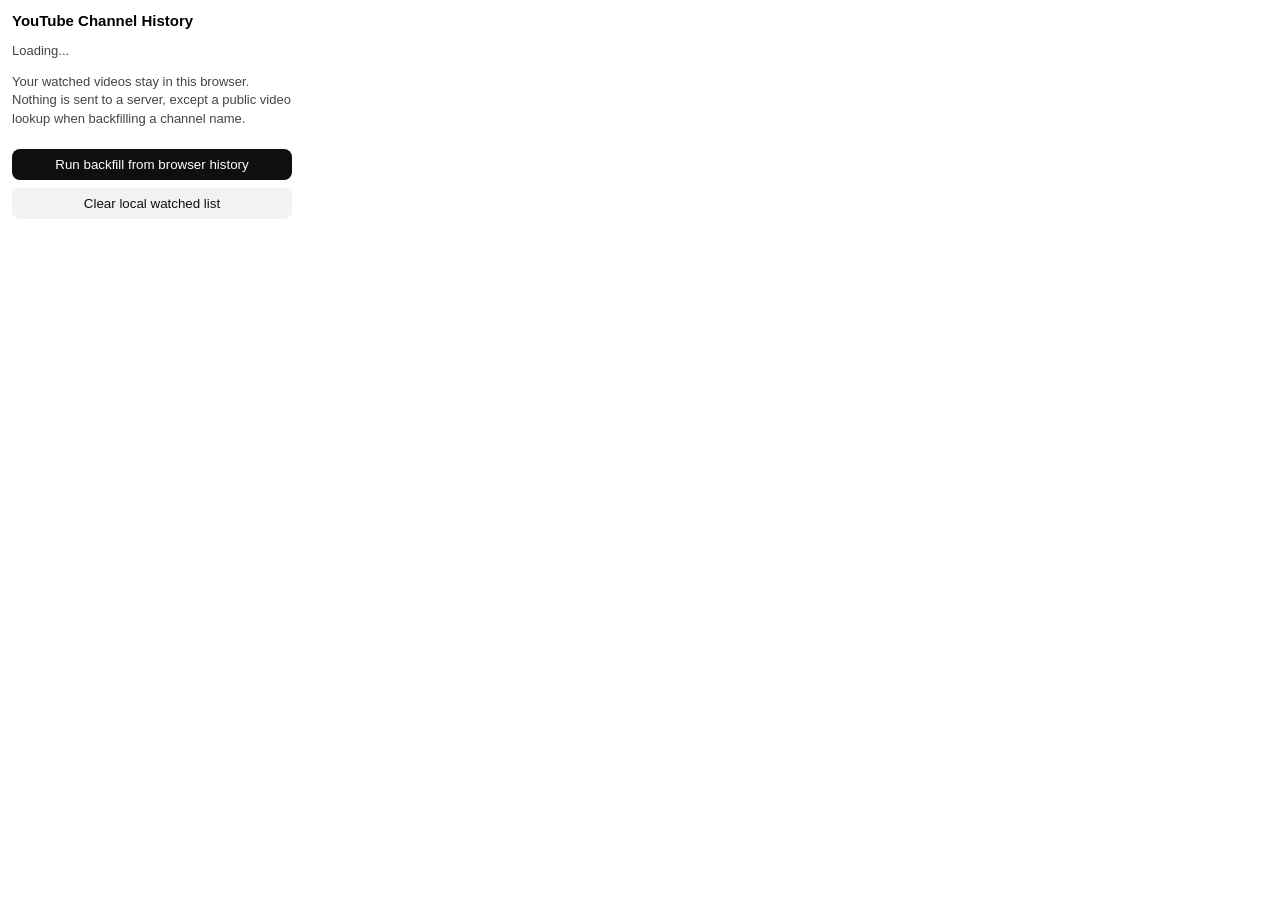
==== src/popup.html @ d8eb5500 "YouTube Channel History v0.1.0: History button on channel Videos pages, local backfill and forward t" ====
<!doctype html>
<html>
<head>
<meta charset="utf-8">
<style>
body { width: 280px; font-family: Arial, sans-serif; padding: 12px; margin: 0; }
h1 { font-size: 15px; margin: 0 0 8px 0; }
p { font-size: 13px; color: #444; line-height: 1.4; }
button { width: 100%; padding: 8px; margin-top: 8px; border: 0; border-radius: 8px; background: #0f0f0f; color: #fff; cursor: pointer; }
button.secondary { background: #f2f2f2; color: #0f0f0f; }
#status { font-size: 12px; color: #606060; margin-top: 8px; }
</style>
</head>
<body>
<h1>YouTube Channel History</h1>
<p id="count">Loading...</p>
<p>Your watched videos stay in this browser. Nothing is sent to a server, except a public video lookup when backfilling a channel name.</p>
<button id="backfill" type="button">Run backfill from browser history</button>
<button id="clear" class="secondary" type="button">Clear local watched list</button>
<div id="status"></div>
<script src="popup.js"></script>
</body>
</html>
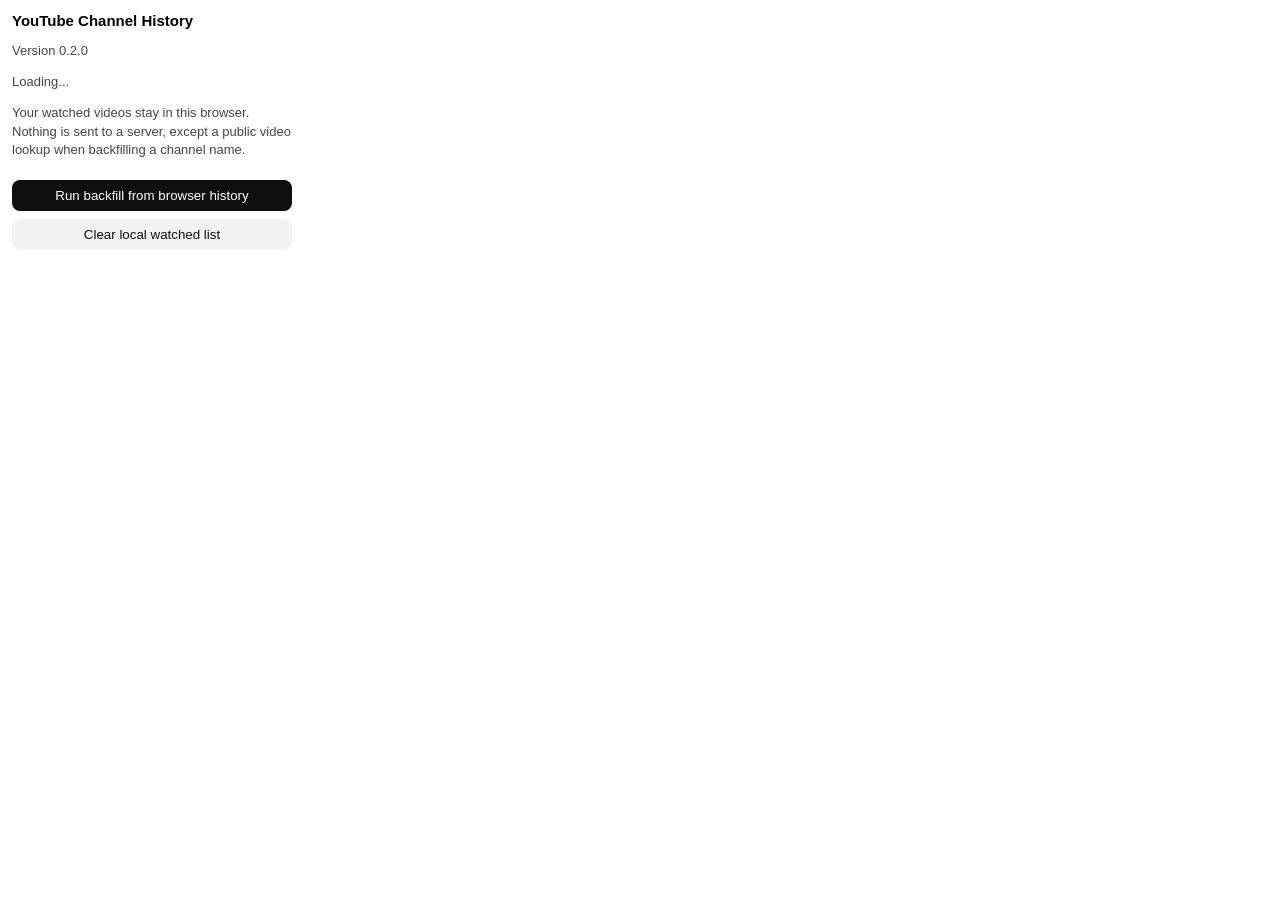
==== commit 5f79e311: "0.2.0: History grid as sibling not innerHTML replacement, version in popup, console diagnostic" ====
--- a/src/popup.html
+++ b/src/popup.html
@@ -13,6 +13,7 @@
 </head>
 <body>
 <h1>YouTube Channel History</h1>
+<p id="version">Version 0.2.0</p>
 <p id="count">Loading...</p>
 <p>Your watched videos stay in this browser. Nothing is sent to a server, except a public video lookup when backfilling a channel name.</p>
 <button id="backfill" type="button">Run backfill from browser history</button>
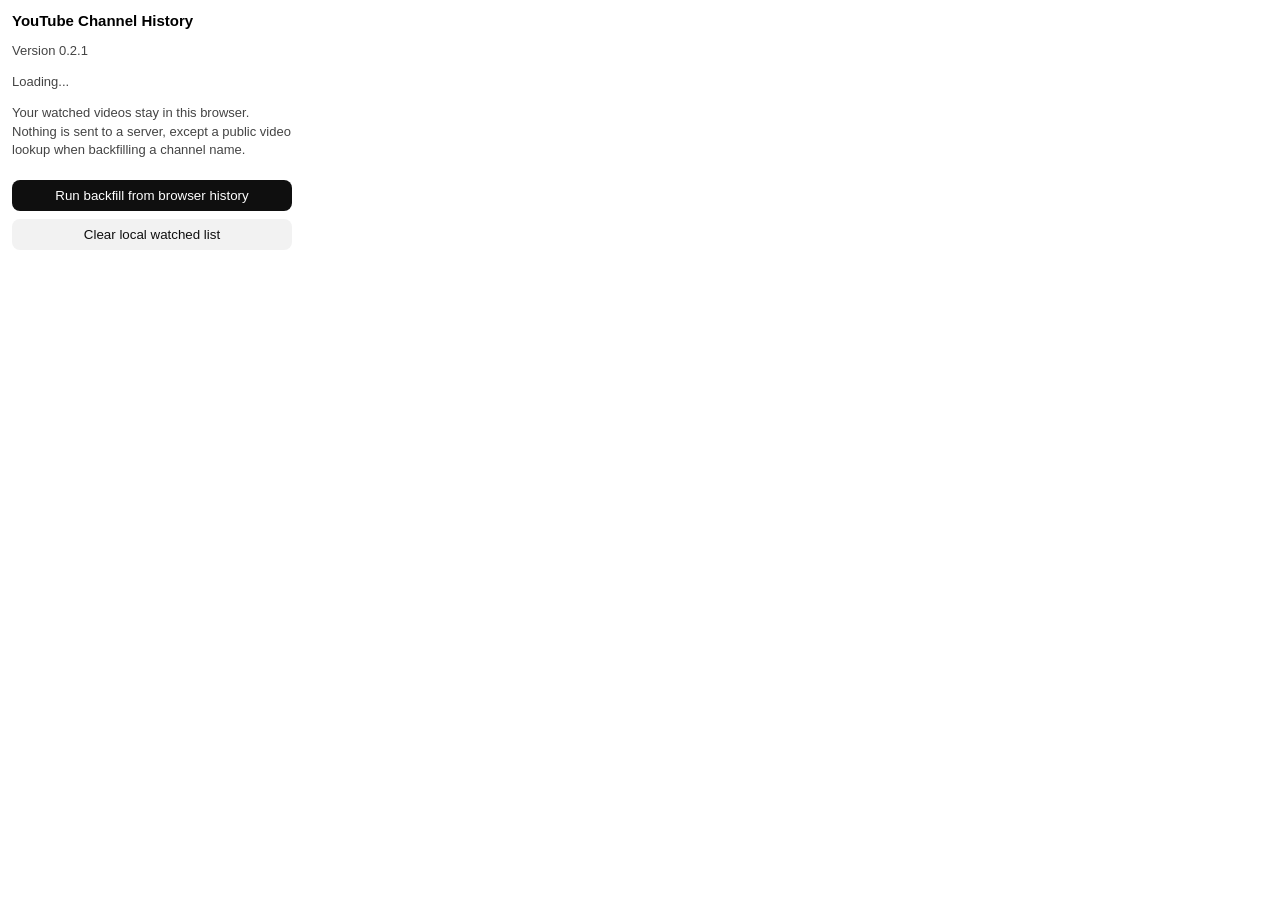
==== commit 8454e558: "0.2.1: History grid outside YouTube renderer with watchdog, survives renderer re-render" ====
--- a/src/popup.html
+++ b/src/popup.html
@@ -13,7 +13,7 @@
 </head>
 <body>
 <h1>YouTube Channel History</h1>
-<p id="version">Version 0.2.0</p>
+<p id="version">Version 0.2.1</p>
 <p id="count">Loading...</p>
 <p>Your watched videos stay in this browser. Nothing is sent to a server, except a public video lookup when backfilling a channel name.</p>
 <button id="backfill" type="button">Run backfill from browser history</button>
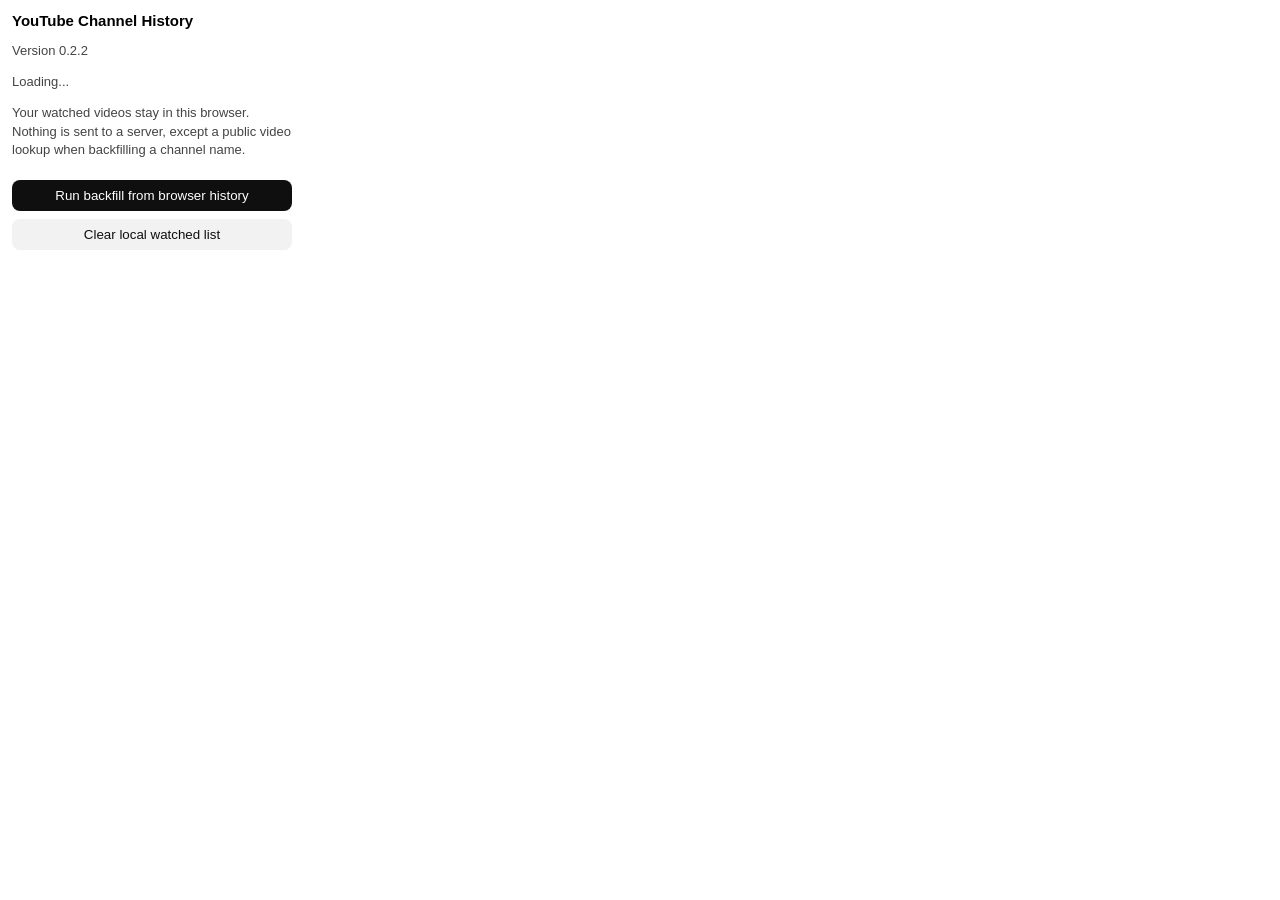
==== commit 7c94d35a: "0.2.2: History grid inside #contents, hide items individually, findContents verifies grid items" ====
--- a/src/popup.html
+++ b/src/popup.html
@@ -13,7 +13,7 @@
 </head>
 <body>
 <h1>YouTube Channel History</h1>
-<p id="version">Version 0.2.1</p>
+<p id="version">Version 0.2.2</p>
 <p id="count">Loading...</p>
 <p>Your watched videos stay in this browser. Nothing is sent to a server, except a public video lookup when backfilling a channel name.</p>
 <button id="backfill" type="button">Run backfill from browser history</button>
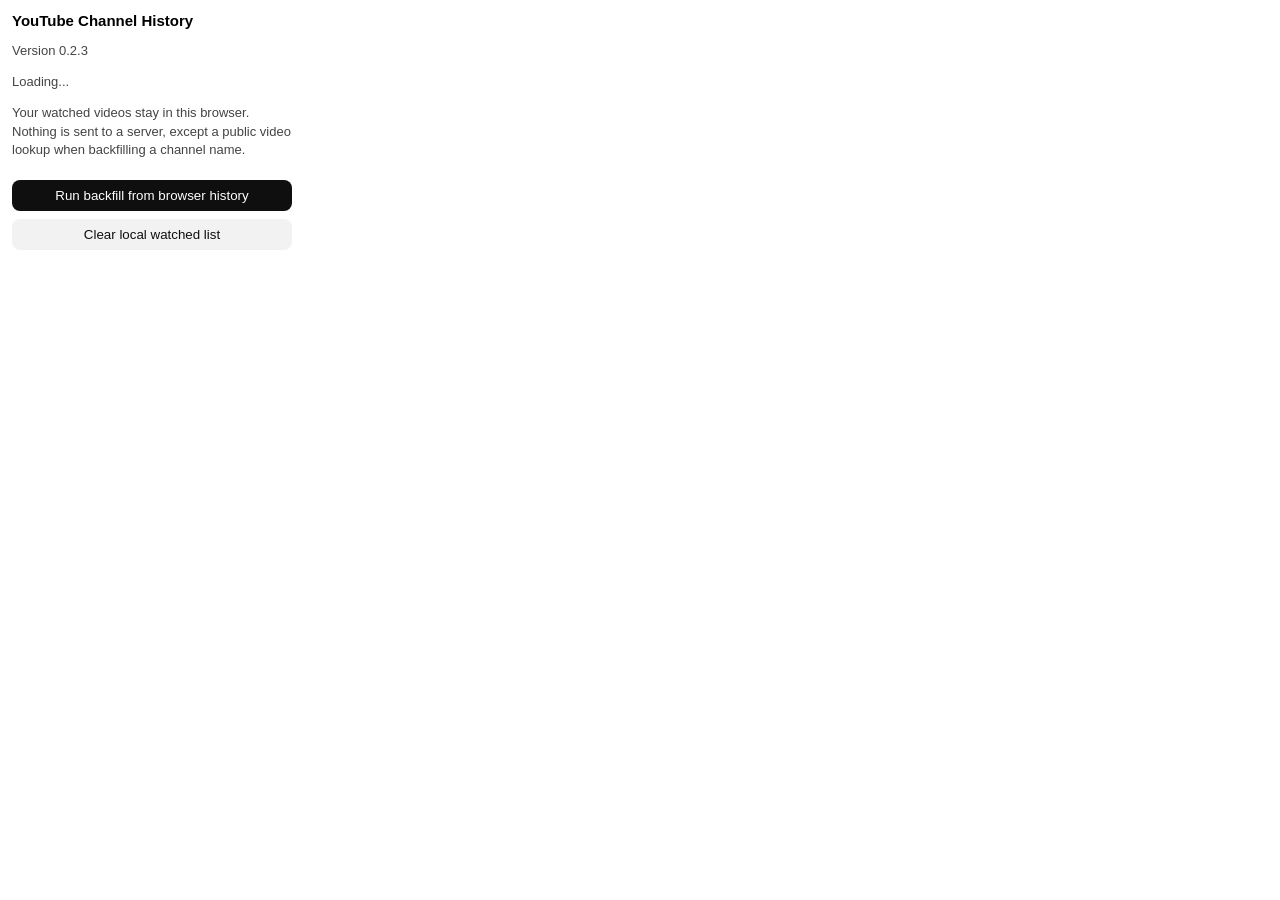
==== commit d9de4c21: "0.2.3: relocate History chip into native chip bar when it appears late, bind sort chips on every run" ====
--- a/src/popup.html
+++ b/src/popup.html
@@ -13,7 +13,7 @@
 </head>
 <body>
 <h1>YouTube Channel History</h1>
-<p id="version">Version 0.2.2</p>
+<p id="version">Version 0.2.3</p>
 <p id="count">Loading...</p>
 <p>Your watched videos stay in this browser. Nothing is sent to a server, except a public video lookup when backfilling a channel name.</p>
 <button id="backfill" type="button">Run backfill from browser history</button>
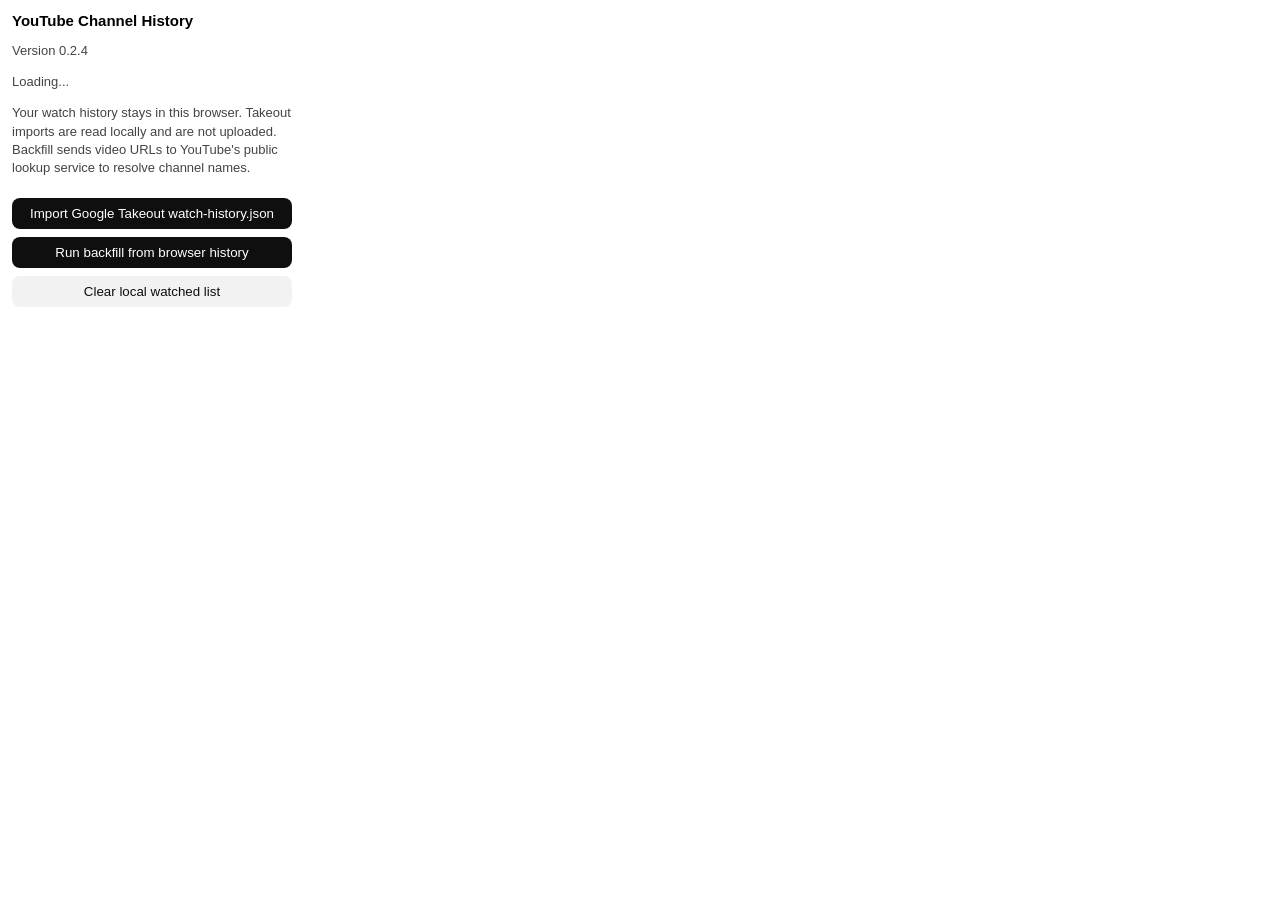
==== commit 9b56a238: "0.2.4: repair channel matching and add Takeout import" ====
--- a/src/popup.html
+++ b/src/popup.html
@@ -13,12 +13,15 @@
 </head>
 <body>
 <h1>YouTube Channel History</h1>
-<p id="version">Version 0.2.3</p>
+<p id="version">Version 0.2.4</p>
 <p id="count">Loading...</p>
-<p>Your watched videos stay in this browser. Nothing is sent to a server, except a public video lookup when backfilling a channel name.</p>
+<p>Your watch history stays in this browser. Takeout imports are read locally and are not uploaded. Backfill sends video URLs to YouTube's public lookup service to resolve channel names.</p>
+<button id="import" type="button">Import Google Takeout watch-history.json</button>
+<input id="takeout-file" type="file" accept=".json,application/json" hidden>
 <button id="backfill" type="button">Run backfill from browser history</button>
 <button id="clear" class="secondary" type="button">Clear local watched list</button>
 <div id="status"></div>
+<script src="shared.js"></script>
 <script src="popup.js"></script>
 </body>
 </html>
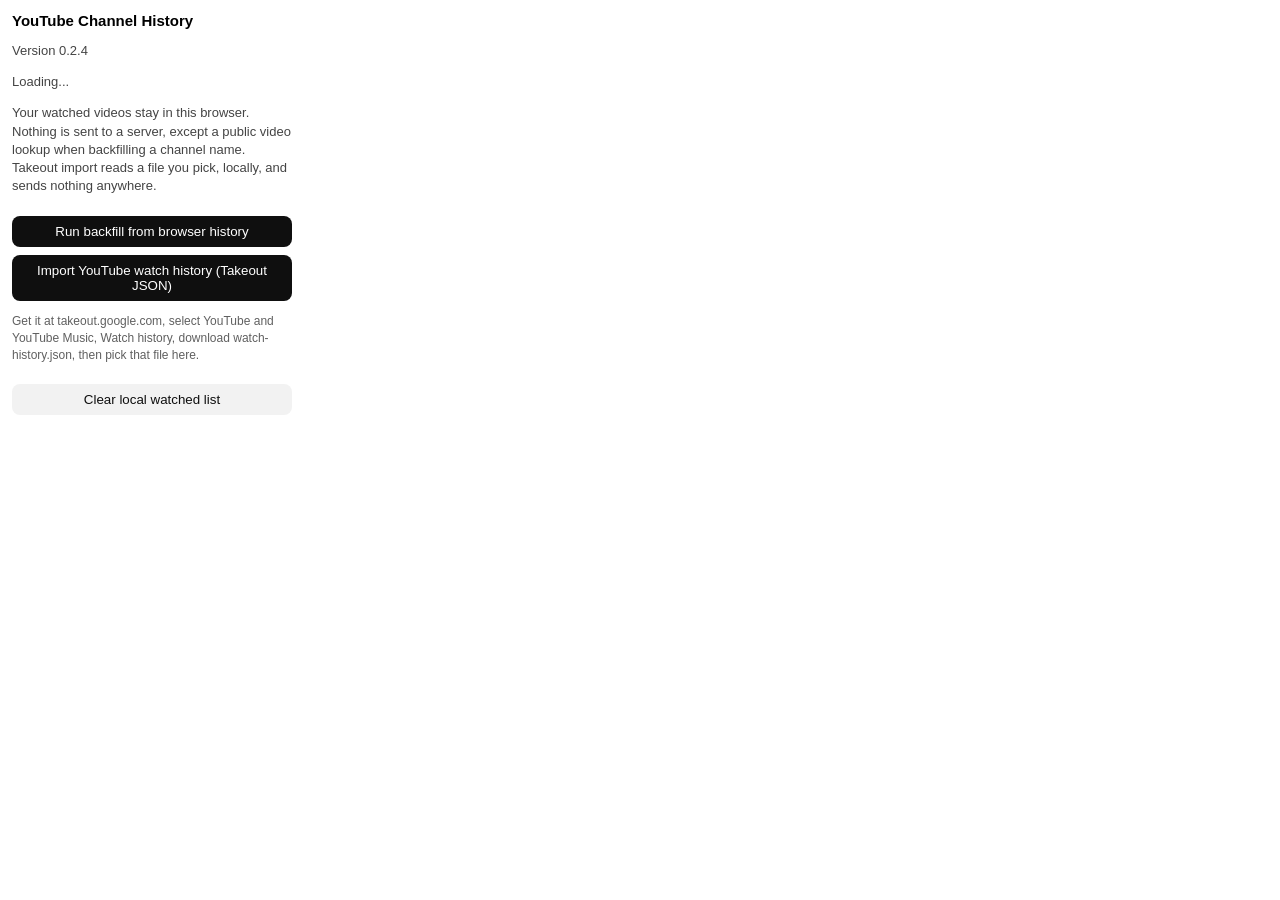
==== commit 6ff98ed0: "0.2.4: identity fix, Takeout import, transient recovery, visible #contents fix" ====
--- a/src/popup.html
+++ b/src/popup.html
@@ -15,10 +15,11 @@
 <h1>YouTube Channel History</h1>
 <p id="version">Version 0.2.4</p>
 <p id="count">Loading...</p>
-<p>Your watch history stays in this browser. Takeout imports are read locally and are not uploaded. Backfill sends video URLs to YouTube's public lookup service to resolve channel names.</p>
-<button id="import" type="button">Import Google Takeout watch-history.json</button>
-<input id="takeout-file" type="file" accept=".json,application/json" hidden>
+<p>Your watched videos stay in this browser. Nothing is sent to a server, except a public video lookup when backfilling a channel name. Takeout import reads a file you pick, locally, and sends nothing anywhere.</p>
 <button id="backfill" type="button">Run backfill from browser history</button>
+<button id="import-takeout" type="button">Import YouTube watch history (Takeout JSON)</button>
+<input id="takeout-file" type="file" accept=".json,application/json" style="display:none">
+<p id="import-help" style="font-size:12px;color:#606060">Get it at takeout.google.com, select YouTube and YouTube Music, Watch history, download watch-history.json, then pick that file here.</p>
 <button id="clear" class="secondary" type="button">Clear local watched list</button>
 <div id="status"></div>
 <script src="shared.js"></script>
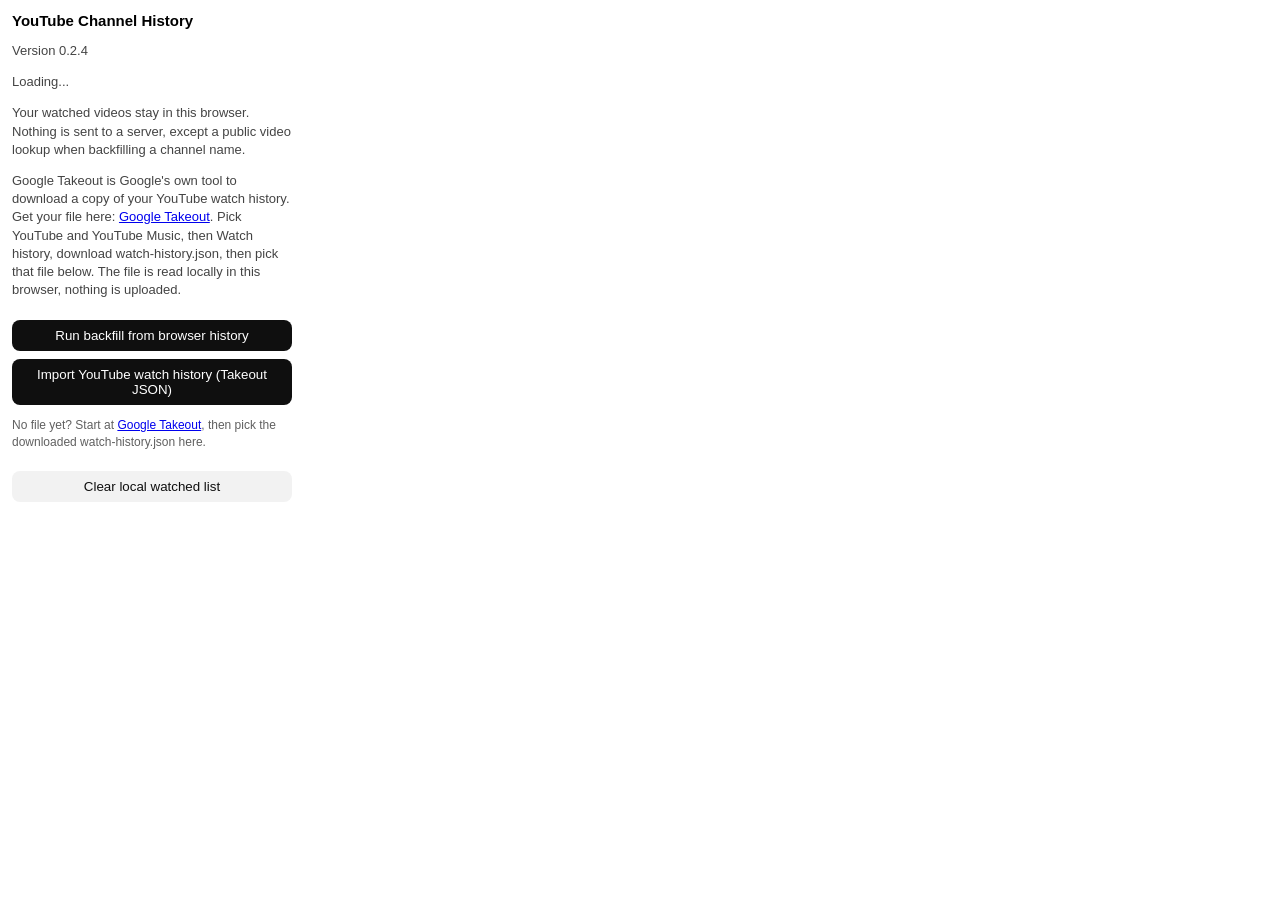
==== commit 1bd8e1ef: "0.2.4: add Google Takeout link with plain explanation in popup and empty state" ====
--- a/src/popup.html
+++ b/src/popup.html
@@ -15,11 +15,12 @@
 <h1>YouTube Channel History</h1>
 <p id="version">Version 0.2.4</p>
 <p id="count">Loading...</p>
-<p>Your watched videos stay in this browser. Nothing is sent to a server, except a public video lookup when backfilling a channel name. Takeout import reads a file you pick, locally, and sends nothing anywhere.</p>
+<p>Your watched videos stay in this browser. Nothing is sent to a server, except a public video lookup when backfilling a channel name.</p>
+<p style="font-size:13px;color:#444;line-height:1.4">Google Takeout is Google's own tool to download a copy of your YouTube watch history. Get your file here: <a href="https://takeout.google.com/?pli=1" target="_blank" rel="noopener">Google Takeout</a>. Pick YouTube and YouTube Music, then Watch history, download watch-history.json, then pick that file below. The file is read locally in this browser, nothing is uploaded.</p>
 <button id="backfill" type="button">Run backfill from browser history</button>
 <button id="import-takeout" type="button">Import YouTube watch history (Takeout JSON)</button>
 <input id="takeout-file" type="file" accept=".json,application/json" style="display:none">
-<p id="import-help" style="font-size:12px;color:#606060">Get it at takeout.google.com, select YouTube and YouTube Music, Watch history, download watch-history.json, then pick that file here.</p>
+<p id="import-help" style="font-size:12px;color:#606060">No file yet? Start at <a href="https://takeout.google.com/?pli=1" target="_blank" rel="noopener">Google Takeout</a>, then pick the downloaded watch-history.json here.</p>
 <button id="clear" class="secondary" type="button">Clear local watched list</button>
 <div id="status"></div>
 <script src="shared.js"></script>
